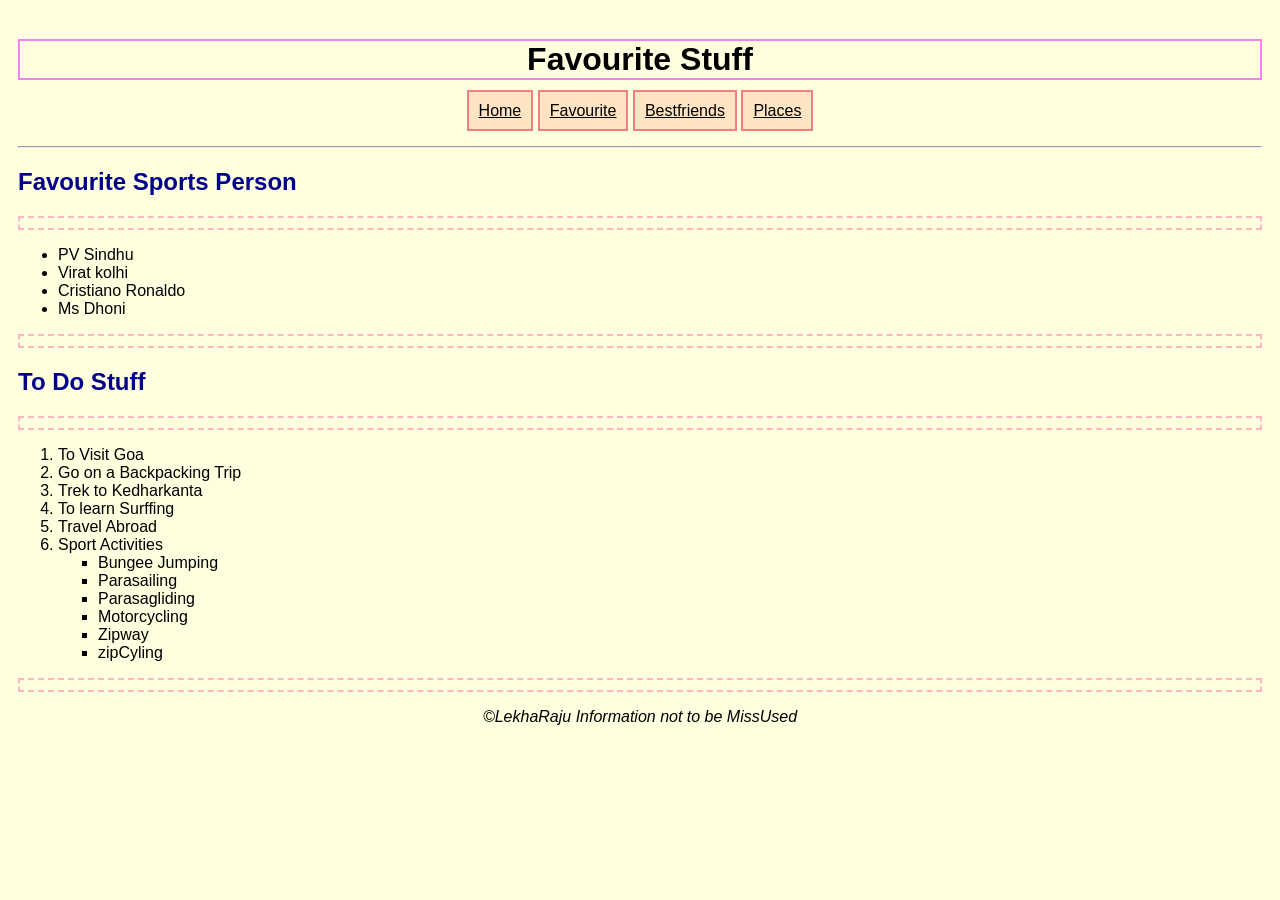
==== Favthings.html @ 739bc65e "Add travel journey website Co-authored-by: Copilot <223556219+Copilot@users.noreply.github.com>" ====
<!DOCTYPE html>
<html lang="en">
<head>
    <meta charset="UTF-8">
    <meta name="viewport" content="width=device-width, initial-scale=1.0">
    <meta http-equiv="X-UA-Compatible" content="ie=edge">
    <link rel="StyleSheet" href="StyleSheet.css">
    <title>To-Do</title>
</head>
<body>
    <h1>Favourite Stuff</h1>
    <nav>
                <a href="Home.html">Home</a>
                <a href="Favthings.html">Favourite</a>
                <a href="Bestfriends.html">Bestfriends</a>
                <a href="Places.html">Places</a>
    </nav><br>
    <hr>
    <div>
        <h2>Favourite Sports Person</h2>
        <div>
            <p>
                <ul>
                    <li>PV Sindhu</li>
                    <li>Virat kolhi</li>
                    <li>Cristiano Ronaldo </li>
                    <li>Ms Dhoni</li>
                </ul>
            </p>
        </div>
    </div>
    <div>
            <h2>To Do Stuff</h2>
            <div>
                <p>
                    <ol>
                        <li>To Visit Goa</li>
                        <li>Go on a Backpacking Trip</li>
                        <li>Trek to Kedharkanta </li>
                        <li>To learn Surffing </li>
                        <li>Travel Abroad</li>
                        <li>Sport Activities</li>
                        <ul style="list-style-type:square;">
                            <li>Bungee Jumping</li>
                            <li>Parasailing</li>
                            <li>Parasagliding</li>
                            <li>Motorcycling</li>
                            <li>Zipway</li>
                            <li>zipCyling</li>
                        </ul>
                    </ol>
                </p>
            </div>
    </div>
</body>
<footer style="text-align:center;">
        <i>&copy;LekhaRaju Information not to be MissUsed </i>
    </footer>
</html>
---- StyleSheet.css ----
h2{
    color: darkblue ;
}
h1{
    text-align: center;
    border: 2px solid violet;

}
img{
padding: 10px;
text-align: center;
}
body{
    font-family:'Gill Sans', 'Gill Sans MT', Calibri, 'Trebuchet MS', sans-serif
}
tr{
    background-color: plum;
    color: black;
}
td{
    background-color:whitesmoke;
    color: black;
    text-align: left;
    padding: 10px;
    margin: auto;
}
img{
    padding: 5px;
    height: 300px;
    width:400px;
    border: 2px dashed lightpink;
}

table{
    margin: auto;
}
body{
    padding: 10px;
    background-color: lightyellow;
}
nav{
    text-align: center;
}
a{
    text-align: center;
    padding: 10px;
    background-color: bisque;
    color: black;
    border: 2px solid lightcoral;
}
p{
    border: 2px dashed lightpink;
    padding: 5px;
}
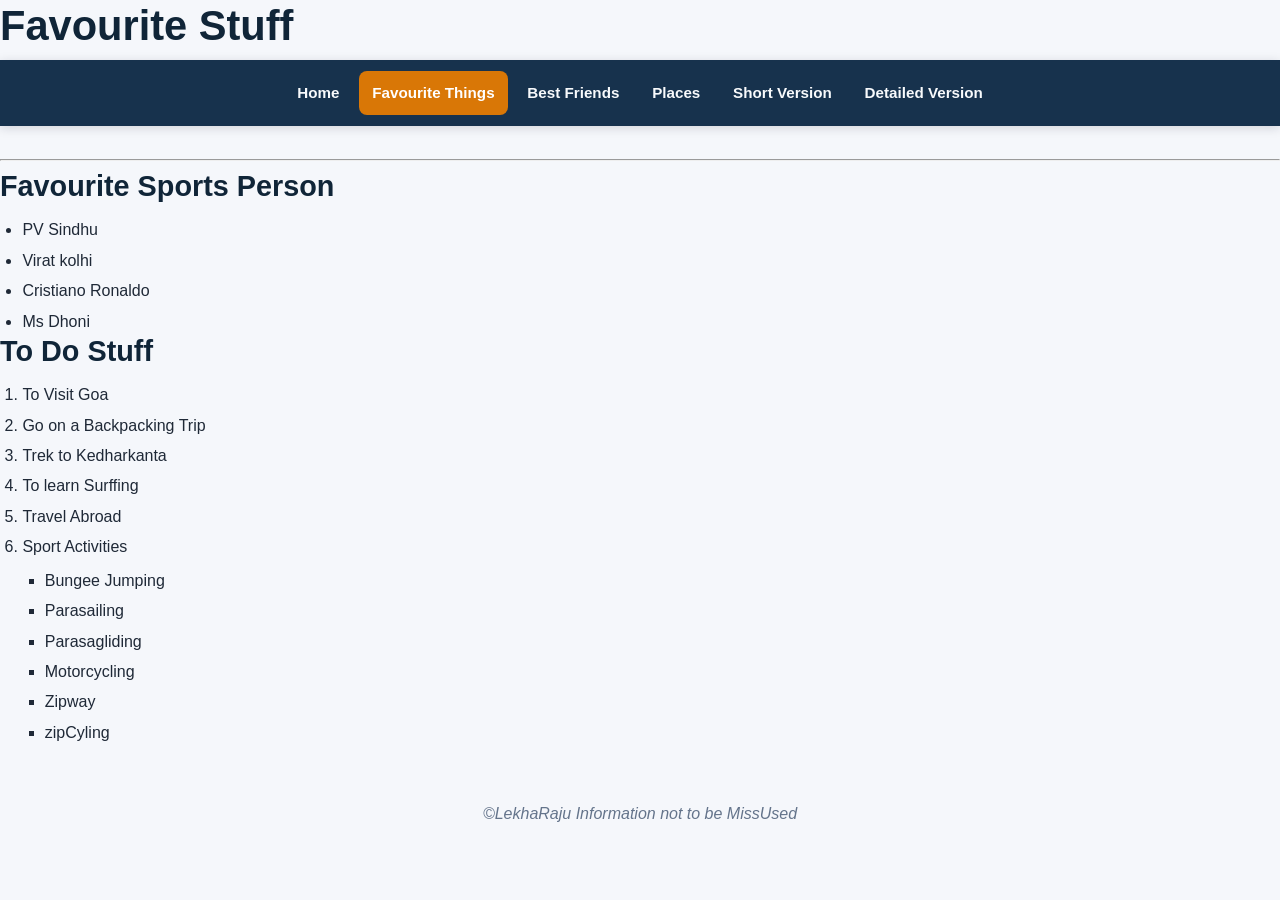
==== commit 9612b7a2: "Refine travel journey UI and styles Co-authored-by: Copilot <223556219+Copilot@users.noreply.github." ====
--- a/Favthings.html
+++ b/Favthings.html
@@ -5,35 +5,34 @@
     <meta name="viewport" content="width=device-width, initial-scale=1.0">
     <meta http-equiv="X-UA-Compatible" content="ie=edge">
     <link rel="StyleSheet" href="StyleSheet.css">
-    <title>To-Do</title>
+    <title>Favourite Things — Lekha Raju</title>
 </head>
 <body>
     <h1>Favourite Stuff</h1>
-    <nav>
+    <nav aria-label="Main navigation">
                 <a href="Home.html">Home</a>
-                <a href="Favthings.html">Favourite</a>
-                <a href="Bestfriends.html">Bestfriends</a>
+                <a href="Favthings.html" aria-current="page">Favourite Things</a>
+                <a href="Bestfriends.html">Best Friends</a>
                 <a href="Places.html">Places</a>
+                <a href="UpdatedPlaces.html">Short Version</a>
+                <a href="NewPlaces.html">Detailed Version</a>
     </nav><br>
     <hr>
     <div>
         <h2>Favourite Sports Person</h2>
         <div>
-            <p>
-                <ul>
-                    <li>PV Sindhu</li>
-                    <li>Virat kolhi</li>
-                    <li>Cristiano Ronaldo </li>
-                    <li>Ms Dhoni</li>
-                </ul>
-            </p>
+            <ul>
+                <li>PV Sindhu</li>
+                <li>Virat kolhi</li>
+                <li>Cristiano Ronaldo </li>
+                <li>Ms Dhoni</li>
+            </ul>
         </div>
     </div>
     <div>
             <h2>To Do Stuff</h2>
             <div>
-                <p>
-                    <ol>
+                <ol>
                         <li>To Visit Goa</li>
                         <li>Go on a Backpacking Trip</li>
                         <li>Trek to Kedharkanta </li>
@@ -49,7 +48,6 @@
                             <li>zipCyling</li>
                         </ul>
                     </ol>
-                </p>
             </div>
     </div>
 </body>
--- a/StyleSheet.css
+++ b/StyleSheet.css
@@ -1,54 +1,315 @@
-h2{
-    color: darkblue ;
-}
-h1{
-    text-align: center;
-    border: 2px solid violet;
-
-}
-img{
-padding: 10px;
-text-align: center;
-}
-body{
-    font-family:'Gill Sans', 'Gill Sans MT', Calibri, 'Trebuchet MS', sans-serif
-}
-tr{
-    background-color: plum;
-    color: black;
-}
-td{
-    background-color:whitesmoke;
-    color: black;
-    text-align: left;
-    padding: 10px;
-    margin: auto;
-}
-img{
-    padding: 5px;
-    height: 300px;
-    width:400px;
-    border: 2px dashed lightpink;
-}
-
-table{
-    margin: auto;
-}
-body{
-    padding: 10px;
-    background-color: lightyellow;
-}
-nav{
-    text-align: center;
-}
-a{
-    text-align: center;
-    padding: 10px;
-    background-color: bisque;
-    color: black;
-    border: 2px solid lightcoral;
-}
-p{
-    border: 2px dashed lightpink;
-    padding: 5px;
-}+:root {
+  --ink: #1f2937;
+  --muted: #64748b;
+  --navy: #17324d;
+  --navy-dark: #102538;
+  --accent: #d97706;
+  --surface: #ffffff;
+  --background: #f5f7fb;
+  --border: #dbe3ec;
+  --shadow: 0 8px 24px rgba(15, 23, 42, 0.08);
+}
+
+* {
+  box-sizing: border-box;
+}
+
+html {
+  scroll-behavior: smooth;
+}
+
+body {
+  margin: 0;
+  min-width: 320px;
+  background: var(--background);
+  color: var(--ink);
+  font-family: "Segoe UI", Roboto, Arial, sans-serif;
+  font-size: 16px;
+  line-height: 1.6;
+}
+
+header,
+.hero,
+.page-header {
+  max-width: 1100px;
+  margin: 0 auto;
+  padding: 2.5rem 1rem 1.25rem;
+  text-align: center;
+}
+
+h1,
+h2,
+h3 {
+  color: var(--navy-dark);
+  line-height: 1.25;
+}
+
+h1 {
+  margin: 0 0 0.5rem;
+  font-size: clamp(1.8rem, 4vw, 2.6rem);
+}
+
+h2 {
+  margin: 0 0 0.75rem;
+  font-size: clamp(1.35rem, 3vw, 1.8rem);
+}
+
+h3 {
+  font-size: 1.1rem;
+}
+
+p {
+  margin: 0 0 1rem;
+}
+
+img {
+  max-width: 100%;
+}
+
+nav,
+.topnav {
+  position: sticky;
+  top: 0;
+  z-index: 10;
+  display: flex;
+  flex-wrap: wrap;
+  justify-content: center;
+  gap: 0.35rem;
+  padding: 0.7rem 1rem;
+  background: var(--navy);
+  box-shadow: 0 2px 10px rgba(15, 23, 42, 0.15);
+}
+
+nav a,
+.topnav a {
+  display: inline-block;
+  border-radius: 0.5rem;
+  padding: 0.6rem 0.85rem;
+  color: #f8fafc;
+  font-size: 0.95rem;
+  font-weight: 600;
+  text-decoration: none;
+}
+
+nav a:hover,
+nav a[aria-current="page"],
+.topnav a:hover,
+.topnav a[aria-current="page"] {
+  background: var(--accent);
+  color: #fff;
+}
+
+a:focus-visible,
+summary:focus-visible {
+  outline: 3px solid #fbbf24;
+  outline-offset: 3px;
+}
+
+.visually-hidden {
+  position: absolute;
+  width: 1px;
+  height: 1px;
+  padding: 0;
+  margin: -1px;
+  overflow: hidden;
+  clip: rect(0, 0, 0, 0);
+  white-space: nowrap;
+  border: 0;
+}
+
+main,
+.places-container {
+  width: min(1100px, calc(100% - 2rem));
+  margin: 2rem auto;
+}
+
+.grid,
+.places-container {
+  display: grid;
+  grid-template-columns: repeat(auto-fit, minmax(280px, 1fr));
+  gap: 1.25rem;
+}
+
+.card,
+.card-content {
+  background: var(--surface);
+}
+
+.card {
+  border: 1px solid var(--border);
+  border-radius: 0.85rem;
+  box-shadow: var(--shadow);
+  overflow: hidden;
+}
+
+.card-content,
+.card-body {
+  padding: 1.25rem;
+}
+
+.card h2 {
+  margin-bottom: 0.5rem;
+}
+
+.card p,
+.card li,
+.details-content {
+  color: #334155;
+}
+
+ul,
+ol {
+  margin: 0.5rem 0 0;
+  padding-left: 1.4rem;
+}
+
+li + li {
+  margin-top: 0.3rem;
+}
+
+.card-media,
+.card img,
+.card-img {
+  display: block;
+  width: 100%;
+  height: 210px;
+  border: 0;
+  object-fit: cover;
+}
+
+.card-media img {
+  height: 100%;
+}
+
+table {
+  width: 100%;
+  border-collapse: collapse;
+  background: var(--surface);
+  box-shadow: var(--shadow);
+}
+
+th,
+td {
+  padding: 0.85rem;
+  border: 1px solid var(--border);
+  text-align: left;
+  vertical-align: top;
+}
+
+th {
+  background: var(--navy);
+  color: #fff;
+}
+
+td img {
+  width: min(100%, 260px);
+  height: 180px;
+  border-radius: 0.5rem;
+  object-fit: cover;
+}
+
+details {
+  margin-top: 1rem;
+  padding-top: 0.75rem;
+  border-top: 1px solid var(--border);
+}
+
+summary {
+  cursor: pointer;
+  color: #075985;
+  font-weight: 700;
+}
+
+.muted,
+.small {
+  color: var(--muted);
+}
+
+footer {
+  margin-top: 2rem;
+  padding: 1.5rem 1rem;
+  color: var(--muted);
+  text-align: center;
+}
+
+@media (max-width: 700px) {
+  nav,
+  .topnav {
+    justify-content: flex-start;
+    overflow-x: auto;
+    flex-wrap: nowrap;
+  }
+
+  nav a,
+  .topnav a {
+    flex: 0 0 auto;
+  }
+
+  main,
+  .places-container {
+    width: min(100% - 1rem, 1100px);
+    margin: 1rem auto;
+  }
+
+  .grid,
+  .places-container {
+    grid-template-columns: 1fr;
+  }
+
+  table {
+    display: block;
+    overflow-x: auto;
+    white-space: normal;
+  }
+
+  .card-media,
+  .card img,
+  .card-img {
+    height: 180px;
+  }
+}
+
+/* Preserve the original travel-page header and navigation treatment. */
+.travel-page header {
+  max-width: none;
+  margin: 1rem 0;
+  padding: 0;
+}
+
+.travel-page header h1 {
+  margin-bottom: 0.375rem;
+  font-size: 1.9rem;
+}
+
+.travel-page nav {
+  position: sticky;
+  display: flex;
+  justify-content: center;
+  flex-wrap: wrap;
+  gap: 1.5rem;
+  padding: 1rem;
+  background: #34495e;
+  box-shadow: none;
+  overflow: visible;
+}
+
+.travel-page nav a {
+  padding: 0;
+  border-radius: 0;
+  color: #fff;
+  font-weight: 500;
+}
+
+.travel-page nav a:hover,
+.travel-page nav a[aria-current="page"] {
+  background: transparent;
+  color: #f39c12;
+}
+
+@media (max-width: 700px) {
+  .travel-page nav {
+    justify-content: center;
+    flex-wrap: wrap;
+    overflow: visible;
+  }
+}
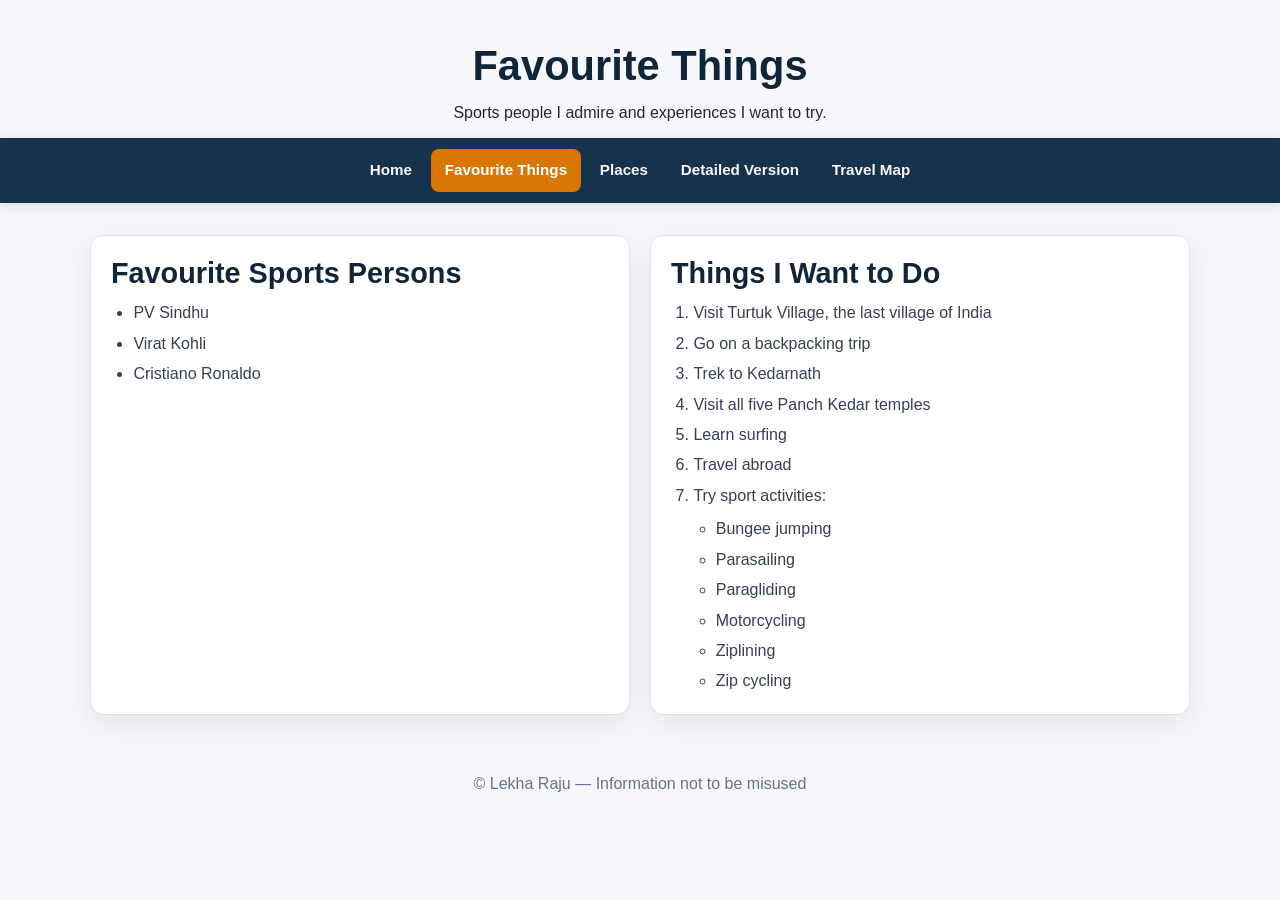
==== commit feecd7f0: "Update travel pages and expedition details Co-authored-by: Copilot <223556219+Copilot@users.noreply." ====
--- a/Favthings.html
+++ b/Favthings.html
@@ -8,50 +8,60 @@
     <title>Favourite Things — Lekha Raju</title>
 </head>
 <body>
-    <h1>Favourite Stuff</h1>
-    <nav aria-label="Main navigation">
-                <a href="Home.html">Home</a>
-                <a href="Favthings.html" aria-current="page">Favourite Things</a>
-                <a href="Bestfriends.html">Best Friends</a>
-                <a href="Places.html">Places</a>
-                <a href="UpdatedPlaces.html">Short Version</a>
-                <a href="NewPlaces.html">Detailed Version</a>
-    </nav><br>
-    <hr>
-    <div>
-        <h2>Favourite Sports Person</h2>
-        <div>
-            <ul>
-                <li>PV Sindhu</li>
-                <li>Virat kolhi</li>
-                <li>Cristiano Ronaldo </li>
-                <li>Ms Dhoni</li>
-            </ul>
-        </div>
-    </div>
-    <div>
-            <h2>To Do Stuff</h2>
-            <div>
-                <ol>
-                        <li>To Visit Goa</li>
-                        <li>Go on a Backpacking Trip</li>
-                        <li>Trek to Kedharkanta </li>
-                        <li>To learn Surffing </li>
-                        <li>Travel Abroad</li>
-                        <li>Sport Activities</li>
-                        <ul style="list-style-type:square;">
-                            <li>Bungee Jumping</li>
-                            <li>Parasailing</li>
-                            <li>Parasagliding</li>
-                            <li>Motorcycling</li>
-                            <li>Zipway</li>
-                            <li>zipCyling</li>
-                        </ul>
+    <header class="hero">
+        <h1>Favourite Things</h1>
+        <p>Sports people I admire and experiences I want to try.</p>
+    </header>
+
+    <nav class="topnav" aria-label="Main navigation">
+        <a href="Home.html">Home</a>
+        <a href="Favthings.html" aria-current="page">Favourite Things</a>
+        <a href="UpdatedPlaces.html">Places</a>
+        <a href="NewPlaces.html">Detailed Version</a>
+        <a href="TravelMap.html">Travel Map</a>
+    </nav>
+
+    <main>
+        <section class="grid" aria-label="Favourite things and future plans">
+            <article class="card">
+                <div class="card-content">
+                    <h2>Favourite Sports Persons</h2>
+                    <ul>
+                        <li>PV Sindhu</li>
+                        <li>Virat Kohli</li>
+                        <li>Cristiano Ronaldo</li>
+                    </ul>
+                </div>
+            </article>
+
+            <article class="card">
+                <div class="card-content">
+                    <h2>Things I Want to Do</h2>
+                    <ol>
+                        <li>Visit Turtuk Village, the last village of India</li>
+                        <li>Go on a backpacking trip</li>
+                        <li>Trek to Kedarnath</li>
+                        <li>Visit all five Panch Kedar temples</li>
+                        <li>Learn surfing</li>
+                        <li>Travel abroad</li>
+                        <li>Try sport activities:
+                            <ul>
+                                <li>Bungee jumping</li>
+                                <li>Parasailing</li>
+                                <li>Paragliding</li>
+                                <li>Motorcycling</li>
+                                <li>Ziplining</li>
+                                <li>Zip cycling</li>
+                            </ul>
+                        </li>
                     </ol>
-            </div>
-    </div>
+                </div>
+            </article>
+        </section>
+    </main>
+
+    <footer>
+        <p>&copy; Lekha Raju — Information not to be misused</p>
+    </footer>
 </body>
-<footer style="text-align:center;">
-        <i>&copy;LekhaRaju Information not to be MissUsed </i>
-    </footer>
 </html>
--- a/StyleSheet.css
+++ b/StyleSheet.css
@@ -276,9 +276,34 @@
   padding: 0;
 }
 
+.travel-page .hero {
+  max-width: 1100px;
+  margin: 0 auto;
+  padding: 2.5rem 1rem 1.25rem;
+  color: var(--ink);
+  font-weight: 400;
+}
+
 .travel-page header h1 {
   margin-bottom: 0.375rem;
   font-size: 1.9rem;
+}
+
+.travel-page .hero h1 {
+  margin: 0 0 0.5rem;
+  color: var(--navy-dark);
+  font-size: clamp(1.8rem, 4vw, 2.6rem);
+  font-weight: 700;
+  line-height: 1.25;
+  letter-spacing: normal;
+  text-align: center;
+}
+
+.travel-page .hero p {
+  margin: 0;
+  color: var(--ink);
+  font-size: 1rem;
+  opacity: 1;
 }
 
 .travel-page nav {
@@ -293,6 +318,18 @@
   overflow: visible;
 }
 
+.travel-page .topnav {
+  position: sticky;
+  display: flex;
+  flex-wrap: wrap;
+  justify-content: center;
+  gap: 0.35rem;
+  padding: 0.7rem 1rem;
+  background: var(--navy);
+  box-shadow: 0 2px 10px rgba(15, 23, 42, 0.15);
+  font-weight: 400;
+}
+
 .travel-page nav a {
   padding: 0;
   border-radius: 0;
@@ -304,6 +341,119 @@
 .travel-page nav a[aria-current="page"] {
   background: transparent;
   color: #f39c12;
+}
+
+.travel-page .topnav a {
+  padding: 0.6rem 0.85rem;
+  border-radius: 0.5rem;
+  color: #f8fafc;
+  font-size: 0.95rem;
+  font-weight: 600;
+}
+
+.travel-page .topnav a:hover,
+.travel-page .topnav a[aria-current="page"] {
+  background: var(--accent);
+  color: #fff;
+}
+
+/* Keep the white hero area identical on every primary page. */
+header.hero,
+.travel-page header.hero {
+  width: min(1100px, calc(100% - 2rem));
+  max-width: 1100px;
+  min-height: 0;
+  margin: 0 auto !important;
+  padding: 2.5rem 1rem 0.75rem !important;
+  text-align: center !important;
+  line-height: 1.6 !important;
+  font-weight: 400 !important;
+}
+
+header.hero h1,
+.travel-page header.hero h1 {
+  margin: 0 0 0.5rem !important;
+  color: var(--navy-dark) !important;
+  font-size: clamp(1.8rem, 4vw, 2.6rem) !important;
+  font-weight: 700 !important;
+  line-height: 1.25 !important;
+  letter-spacing: normal !important;
+  text-align: center !important;
+}
+
+header.hero p,
+.travel-page header.hero p {
+  margin: 0 !important;
+  color: var(--ink) !important;
+  font-size: 1rem !important;
+  line-height: 1.6 !important;
+  opacity: 1 !important;
+}
+
+.travel-page .places-container {
+  margin: 2rem auto;
+  padding: 0;
+}
+
+.travel-page main {
+  width: min(1100px, calc(100% - 2rem));
+  max-width: none;
+  margin: 2rem auto;
+  padding: 0;
+}
+
+/* Keep Detailed Version cards aligned with the primary Places card layout. */
+.travel-page main .grid {
+  grid-template-columns: repeat(auto-fit, minmax(320px, 1fr));
+  gap: 1.5rem;
+}
+
+.travel-page main .card-media {
+  height: 200px;
+}
+
+.travel-page main .card-body {
+  padding: 1rem;
+}
+
+.map-link {
+  display: inline-block;
+  margin-top: 0.25rem;
+  padding: 0.7rem 1rem;
+  border-radius: 0.5rem;
+  background: var(--accent);
+  color: #fff;
+  font-weight: 600;
+  text-decoration: none;
+}
+
+.map-link:hover {
+  background: #b45309;
+}
+
+.expedition-page {
+  max-width: 1100px;
+}
+
+.expedition-intro {
+  margin-bottom: 1.25rem;
+  border: 1px solid var(--border);
+  border-radius: 0.85rem;
+  box-shadow: var(--shadow);
+}
+
+
+
+.map-pin {
+  display: inline-grid;
+  width: 2.5rem;
+  height: 2.5rem;
+  place-items: center;
+  border-radius: 50%;
+  background: #dc2626;
+  color: #fff;
+  font-size: 1.5rem;
+  font-weight: 700;
 }
 
 @media (max-width: 700px) {
@@ -312,4 +462,9 @@
     flex-wrap: wrap;
     overflow: visible;
   }
-}
+
+  header.hero,
+  .travel-page header.hero {
+    min-height: 0;
+  }
+}
